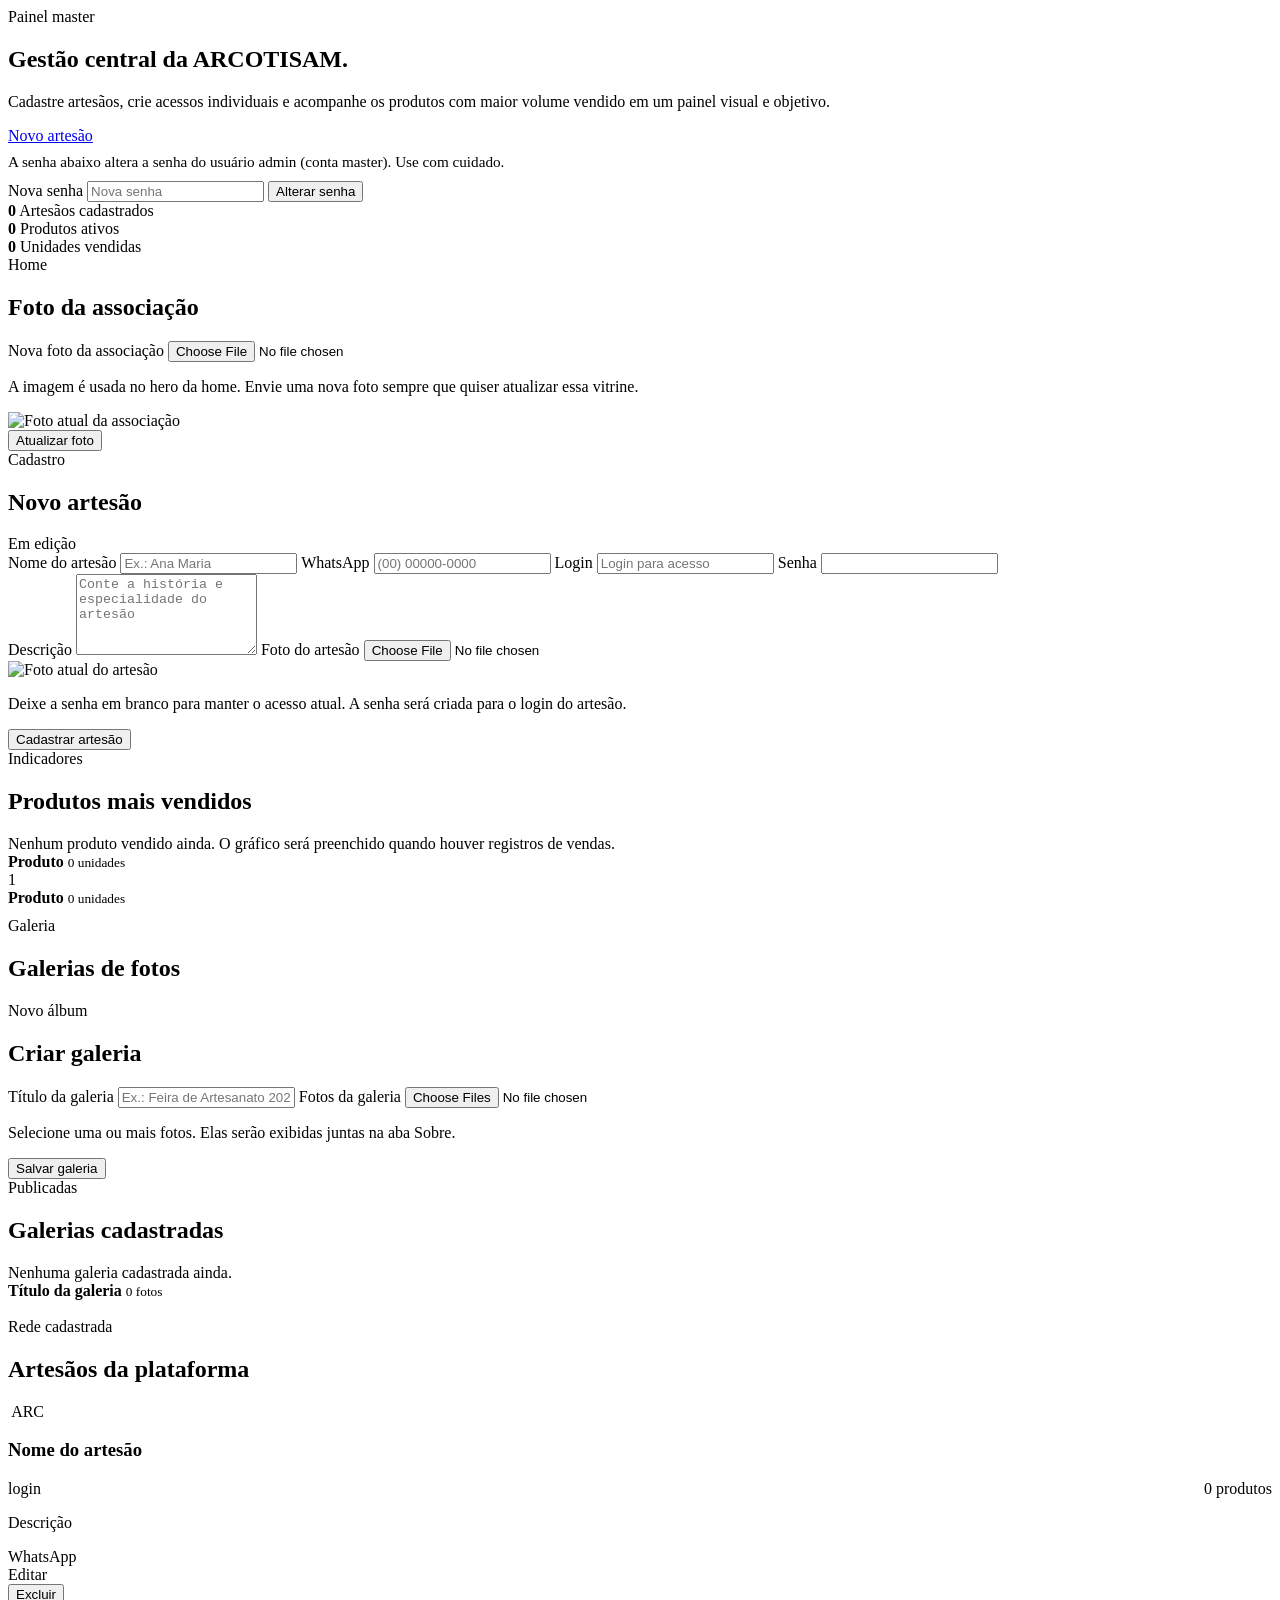
==== src/main/resources/templates/admin.html @ b973766d "feat: add functionality to upload and display association photo in admin panel and homepage" ====
<!DOCTYPE html>
<html xmlns:th="http://www.thymeleaf.org" lang="pt-BR">

<head>
  <title>Painel Master — Arcotisam</title>
</head>

<body th:replace="~{layout :: layout('Painel Master — Arcotisam', ~{::adminContent})}">
<div th:fragment="adminContent">
  <section class="page-section active admin-page" id="admin" data-section="admin">
    <div class="container admin-hero">
      <div class="admin-hero-copy">
        <span class="eyebrow">Painel master</span>
        <h1>Gestão central da ARCOTISAM.</h1>
        <p>
          Cadastre artesãos, crie acessos individuais e acompanhe os produtos com maior volume vendido em um painel
          visual e objetivo.
        </p>

        <div class="hero-actions admin-hero-actions">
          <a href="#cadastro-artesao" class="btn btn-primary">Novo artesão</a>

          <div style="flex-basis:100%; margin-top:8px;">
            <p class="admin-note" style="margin:6px 0 10px; font-size:0.95rem;">A senha abaixo altera a senha do usuário admin (conta master). Use com cuidado.</p>
          </div>

          <form th:action="@{/admin/senha/alterar}" method="post" class="admin-change-password-form">
            <input type="hidden" th:name="${_csrf.parameterName}" th:value="${_csrf.token}">
            <label for="novaSenhaAdmin" class="sr-only">Nova senha</label>
            <input id="novaSenhaAdmin" type="password" name="novaSenha" placeholder="Nova senha" required>
            <button class="btn btn-warning" type="submit">Alterar senha</button>
          </form>

        </div>
      </div>

      <div class="admin-stats-panel">
        <div class="admin-stat-card">
          <strong th:text="${totalArtesaos}">0</strong>
          <span>Artesãos cadastrados</span>
        </div>
        <div class="admin-stat-card">
          <strong th:text="${totalProdutos}">0</strong>
          <span>Produtos ativos</span>
        </div>
        <div class="admin-stat-card">
          <strong th:text="${totalVendas}">0</strong>
          <span>Unidades vendidas</span>
        </div>
      </div>
    </div>

    <div class="container admin-grid" style="margin-top: 0;">
      <article class="admin-panel admin-form-panel">
        <div class="panel-head">
          <div>
            <span class="eyebrow">Home</span>
            <h2>Foto da associação</h2>
          </div>
        </div>

        <form th:action="@{/admin/site/foto-associacao}" method="post" enctype="multipart/form-data" class="admin-form">
          <label class="admin-upload">
            Nova foto da associação
            <input type="file" name="fotoAssociacao" accept="image/*" required>
          </label>

          <p class="admin-note">A imagem é usada no hero da home. Envie uma nova foto sempre que quiser atualizar essa vitrine.</p>

          <div class="admin-photo-preview" th:if="${fotoAssociacaoUrl != null and !#strings.isEmpty(fotoAssociacaoUrl)}">
            <img th:src="${fotoAssociacaoUrl}" alt="Foto atual da associação">
          </div>

          <button class="btn btn-primary full" type="submit">Atualizar foto</button>
        </form>
      </article>
    </div>

    <div class="container">
      <div th:if="${sucesso}" class="admin-alert success" th:text="${sucesso}"></div>
      <div th:if="${erro}" class="admin-alert error" th:text="${erro}"></div>
    </div>

    <div class="container admin-grid">
      <article id="cadastro-artesao" class="admin-panel admin-form-panel">
        <div class="panel-head">
          <div>
            <span class="eyebrow">Cadastro</span>
            <h2 th:text="${edicao ? 'Editar artesão' : 'Novo artesão'}">Novo artesão</h2>
          </div>
          <span class="admin-badge" th:if="${edicao}">Em edição</span>
        </div>

        <form th:action="@{/admin/artesaos/salvar}" th:object="${artesaoForm}" method="post" enctype="multipart/form-data" class="admin-form">
          <input type="hidden" th:field="*{id}">
          <input type="hidden" th:field="*{fotoUrlAtual}">

          <div class="admin-form-grid">
            <label>
              Nome do artesão
              <input type="text" th:field="*{nome}" placeholder="Ex.: Ana Maria" required>
            </label>

            <label>
              WhatsApp
              <input type="text" th:field="*{whatsapp}" placeholder="(00) 00000-0000">
            </label>

            <label>
              Login
              <input type="text" th:field="*{username}" placeholder="Login para acesso" required>
            </label>

            <label>
              Senha
              <input type="password" th:field="*{password}" th:required="${!edicao}" th:placeholder="${edicao ? 'Deixe em branco para manter a senha atual' : 'Senha do artesão'}">
            </label>
          </div>

          <label>
            Descrição
            <textarea th:field="*{descricao}" rows="5" placeholder="Conte a história e especialidade do artesão"></textarea>
          </label>

          <label class="admin-upload">
            Foto do artesão
            <input type="file" name="foto" accept="image/*">
          </label>

          <div class="admin-photo-preview" th:if="${artesaoForm.fotoUrlAtual != null and !#strings.isEmpty(artesaoForm.fotoUrlAtual)}">
            <img th:src="@{|/uploads/${artesaoForm.fotoUrlAtual}|}" alt="Foto atual do artesão">
          </div>

          <p class="admin-note">
            <span th:if="${edicao}">Deixe a senha em branco para manter o acesso atual.</span>
            <span th:unless="${edicao}">A senha será criada para o login do artesão.</span>
          </p>

          <button class="btn btn-primary full" type="submit" th:text="${edicao ? 'Atualizar artesão' : 'Cadastrar artesão'}">Cadastrar artesão</button>
        </form>
      </article>

      <article class="admin-panel admin-chart-panel">
        <div class="panel-head">
          <div>
            <span class="eyebrow">Indicadores</span>
            <h2>Produtos mais vendidos</h2>
          </div>
        </div>

        <div th:if="${#lists.isEmpty(produtosMaisVendidos)}" class="admin-empty-state">
          Nenhum produto vendido ainda. O gráfico será preenchido quando houver registros de vendas.
        </div>

        <div th:unless="${#lists.isEmpty(produtosMaisVendidos)}" class="admin-chart-wrap admin-bar-chart">
          <article class="admin-bar-row" th:each="produto : ${produtosMaisVendidos}" th:with="percentual=${maxQuantidadeVendida > 0 ? (produto.quantidadeVendida * 100 / maxQuantidadeVendida) : 0}">
            <div class="admin-bar-meta">
              <strong th:text="${produto.nome}">Produto</strong>
              <small th:text="${produto.quantidadeVendida} + ' unidades'">0 unidades</small>
            </div>
            <div class="admin-bar-track">
              <span class="admin-bar-fill" th:style="'width: ' + ${percentual} + '%'" ></span>
            </div>
          </article>
        </div>

        <div class="admin-ranking-list" th:if="${!#lists.isEmpty(produtosMaisVendidos)}">
          <article class="admin-ranking-item" th:each="produto, stat : ${produtosMaisVendidos}">
            <span class="ranking-position" th:text="${stat.index + 1}">1</span>
            <div>
              <strong th:text="${produto.nome}">Produto</strong>
              <small th:text="${produto.quantidadeVendida} + ' unidades'">0 unidades</small>
            </div>
          </article>
        </div>
      </article>
    </div>

    <div class="container admin-section-header" style="margin-top: 10px;">
      <div>
        <span class="eyebrow">Galeria</span>
        <h2>Galerias de fotos</h2>
      </div>
    </div>

    <div class="container admin-grid admin-gallery-grid">
      <article class="admin-panel admin-form-panel">
        <div class="panel-head">
          <div>
            <span class="eyebrow">Novo álbum</span>
            <h2>Criar galeria</h2>
          </div>
        </div>

        <form th:action="@{/admin/galerias/salvar}" method="post" enctype="multipart/form-data" class="admin-form">
          <label>
            Título da galeria
            <input type="text" name="titulo" placeholder="Ex.: Feira de Artesanato 2026" required>
          </label>

          <label class="admin-upload">
            Fotos da galeria
            <input type="file" name="fotos" accept="image/*" multiple required>
          </label>

          <p class="admin-note">Selecione uma ou mais fotos. Elas serão exibidas juntas na aba Sobre.</p>

          <button class="btn btn-primary full" type="submit">Salvar galeria</button>
        </form>
      </article>

      <article class="admin-panel admin-form-panel">
        <div class="panel-head">
          <div>
            <span class="eyebrow">Publicadas</span>
            <h2>Galerias cadastradas</h2>
          </div>
        </div>

        <div th:if="${#lists.isEmpty(galerias)}" class="admin-empty-state">
          Nenhuma galeria cadastrada ainda.
        </div>

        <div th:unless="${#lists.isEmpty(galerias)}" class="gallery-admin-list">
          <article class="gallery-admin-card" th:each="galeria : ${galerias}">
            <div class="gallery-admin-head">
              <strong th:text="${galeria.titulo}">Título da galeria</strong>
              <small th:text="${#lists.size(galeria.fotos)} + ' fotos'">0 fotos</small>
            </div>

            <div class="gallery-admin-preview" th:if="${!#lists.isEmpty(galeria.fotos)}">
              <img th:src="@{|/uploads/${galeria.fotos[0]}|}" th:alt="${galeria.titulo}">
            </div>
          </article>
        </div>
      </article>
    </div>

    <div class="container admin-section-header">
      <div>
        <span class="eyebrow">Rede cadastrada</span>
        <h2>Artesãos da plataforma</h2>
      </div>
    </div>

    <div class="container admin-artesao-grid" th:if="${!#lists.isEmpty(artesaos)}">
      <article class="admin-artesao-card" th:each="item : ${artesaos}">
        <div class="admin-artesao-body">
          <div class="admin-artesao-thumb">
            <img th:if="${item.fotoUrl != null and !#strings.isEmpty(item.fotoUrl)}" th:src="@{|/uploads/${item.fotoUrl}|}" th:alt="${'Foto de ' + item.nome}">
            <span th:unless="${item.fotoUrl != null and !#strings.isEmpty(item.fotoUrl)}">ARC</span>
          </div>
          <h3 th:text="${item.nome}">Nome do artesão</h3>

          <div style="display:flex; align-items:center; gap:12px;">
            <span class="admin-username" th:text="${item.username}">login</span>
            <span class="admin-meta" style="margin-left:auto;"> 
              <span th:text="${item.totalProdutos} + ' produtos'">0 produtos</span>
            </span>
          </div>

          <p class="admin-artesao-desc" th:text="${item.descricao}">Descrição</p>

          <div class="admin-meta secondary" th:if="${item.whatsapp != null and !#strings.isEmpty(item.whatsapp)}">
            <span th:text="${item.whatsapp}">WhatsApp</span>
          </div>
        </div>

        <div class="admin-card-actions">
          <a class="btn btn-secondary" th:href="@{/admin(editar=${item.id})}">Editar</a>
          <form th:action="@{/admin/artesaos/{id}/excluir(id=${item.id})}" method="post">
            <input type="hidden" th:name="${_csrf.parameterName}" th:value="${_csrf.token}">
            <button class="btn btn-danger" type="submit" onclick="return confirm('Deseja excluir este artesão?');">Excluir</button>
          </form>
        </div>
      </article>
    </div>

    <div class="container admin-empty-state" th:if="${#lists.isEmpty(artesaos)}">
      Nenhum artesão cadastrado ainda.
    </div>
  </section>

</div>
</body>
</html>
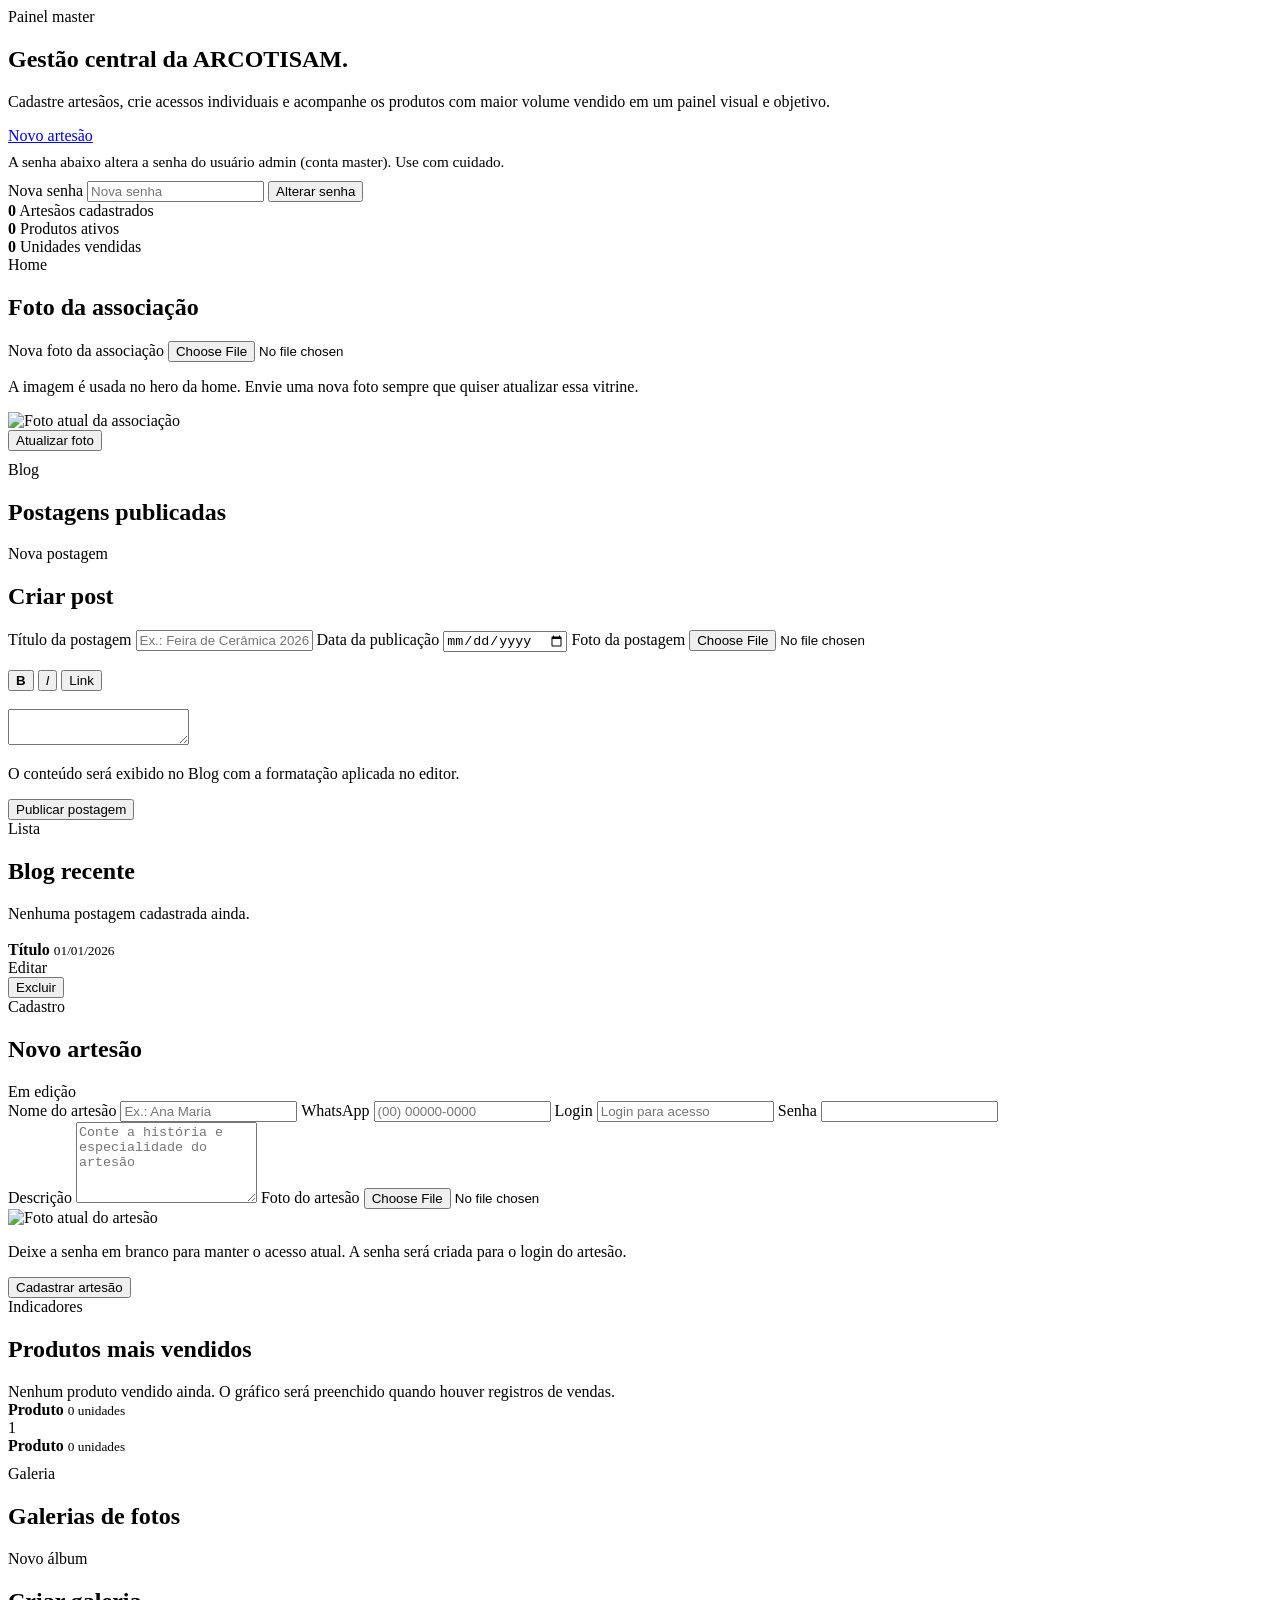
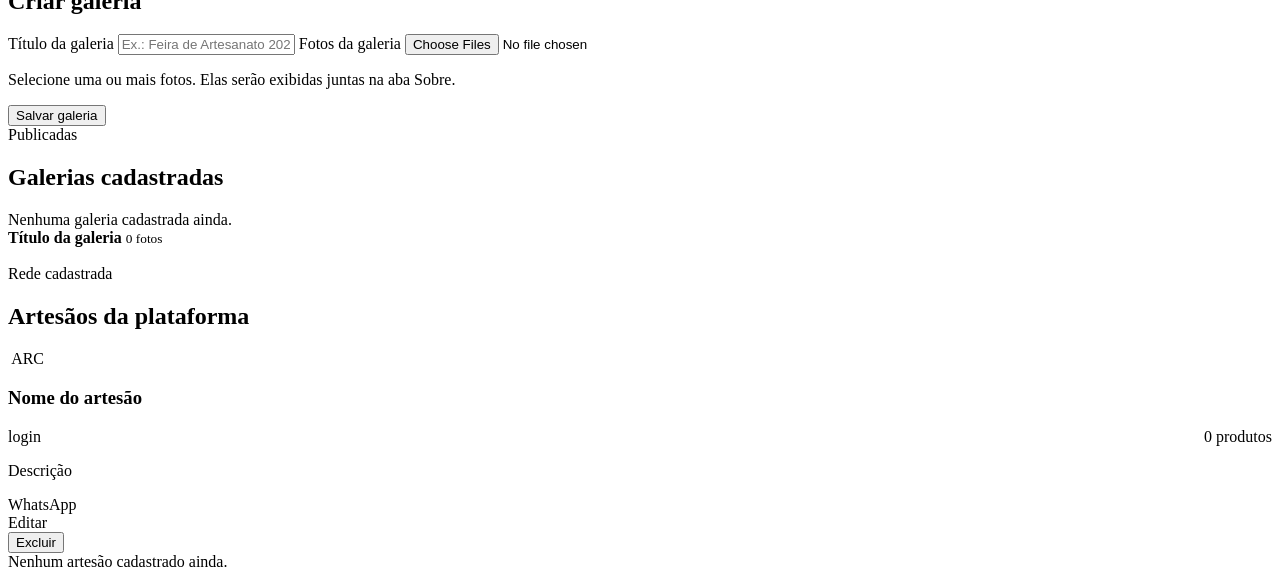
==== commit 3724c0c6: "feat: add BlogPostAdminForm and BlogPostItem DTOs; create blog HTML template - Introduced BlogPostAd" ====
--- a/src/main/resources/templates/admin.html
+++ b/src/main/resources/templates/admin.html
@@ -76,6 +76,94 @@
       </article>
     </div>
 
+    <div class="container admin-section-header" style="margin-top: 10px;">
+      <div>
+        <span class="eyebrow">Blog</span>
+        <h2>Postagens publicadas</h2>
+      </div>
+    </div>
+
+    <div class="container admin-grid admin-blog-grid">
+      <article class="admin-panel admin-form-panel">
+        <div class="panel-head">
+          <div>
+            <span class="eyebrow">Nova postagem</span>
+            <h2 th:text="${editandoBlogPost ? 'Editar post' : 'Criar post'}">Criar post</h2>
+          </div>
+        </div>
+
+        <form th:action="@{/admin/blog/salvar}" method="post" enctype="multipart/form-data" class="admin-form blog-form">
+          <input type="hidden" name="id" th:value="${blogPostForm.id}">
+          <input type="hidden" name="fotoUrlAtual" th:value="${blogPostForm.fotoUrlAtual}">
+
+          <label>
+            Título da postagem
+            <input type="text" name="titulo" placeholder="Ex.: Feira de Cerâmica 2026" th:value="${blogPostForm.titulo}" required>
+          </label>
+
+          <label>
+            Data da publicação
+            <input type="date" name="dataPublicacao" th:value="${blogPostForm.dataPublicacao != null ? blogPostForm.dataPublicacao : dataPublicacaoPadrao}" required>
+          </label>
+
+          <label class="admin-upload">
+            <span th:text="${editandoBlogPost ? 'Trocar foto da postagem' : 'Foto da postagem'}">Foto da postagem</span>
+            <input type="file" name="foto" accept="image/*" th:required="${!editandoBlogPost}">
+          </label>
+
+          <div class="admin-photo-preview" th:if="${blogPostForm.fotoUrlAtual != null and !#strings.isEmpty(blogPostForm.fotoUrlAtual)}">
+            <img th:src="@{|/uploads/${blogPostForm.fotoUrlAtual}|}" th:alt="${blogPostForm.titulo}">
+          </div>
+
+          <div class="blog-editor-wrap">
+            <div class="blog-editor-toolbar" aria-label="Ferramentas de formatação">
+              <button type="button" data-command="bold"><strong>B</strong></button>
+              <button type="button" data-command="italic"><em>I</em></button>
+              <button type="button" data-command="createLink">Link</button>
+            </div>
+            <div id="blogEditor" class="blog-editor" contenteditable="true" data-placeholder="Escreva a postagem aqui. Você pode formatar com negrito, itálico e links.">
+              <th:block th:if="${blogPostForm.conteudoHtml != null and !#strings.isEmpty(blogPostForm.conteudoHtml)}" th:utext="${blogPostForm.conteudoHtml}"></th:block>
+            </div>
+            <textarea id="conteudoHtml" name="conteudoHtml" class="sr-only" required></textarea>
+          </div>
+
+          <p class="admin-note" th:text="${editandoBlogPost ? 'Atualize o conteúdo e salve para alterar a postagem publicada.' : 'O conteúdo será exibido no Blog com a formatação aplicada no editor.'}">O conteúdo será exibido no Blog com a formatação aplicada no editor.</p>
+
+          <button class="btn btn-primary full" type="submit" th:text="${editandoBlogPost ? 'Salvar alterações' : 'Publicar postagem'}">Publicar postagem</button>
+        </form>
+      </article>
+
+      <article class="admin-panel admin-form-panel">
+        <div class="panel-head">
+          <div>
+            <span class="eyebrow">Lista</span>
+            <h2>Blog recente</h2>
+          </div>
+        </div>
+
+        <div th:if="${#lists.isEmpty(blogPosts)}" class="admin-empty-state">
+          Nenhuma postagem cadastrada ainda.
+        </div>
+
+        <div th:unless="${#lists.isEmpty(blogPosts)}" class="blog-admin-list">
+          <article class="blog-admin-card" th:each="post : ${blogPosts}">
+            <img th:src="@{|/uploads/${post.fotoUrl}|}" th:alt="${post.titulo}">
+            <div>
+              <strong th:text="${post.titulo}">Título</strong>
+              <small th:text="${#temporals.format(post.dataPublicacao, 'dd/MM/yyyy')}">01/01/2026</small>
+              <div class="blog-admin-actions">
+                <a class="btn btn-secondary" th:href="@{/admin(editarPost=${post.id})}">Editar</a>
+                <form th:action="@{/admin/blog/{id}/excluir(id=${post.id})}" method="post">
+                  <input type="hidden" th:name="${_csrf.parameterName}" th:value="${_csrf.token}">
+                  <button class="btn btn-danger" type="submit" onclick="return confirm('Deseja excluir esta postagem?');">Excluir</button>
+                </form>
+              </div>
+            </div>
+          </article>
+        </div>
+      </article>
+    </div>
+
     <div class="container">
       <div th:if="${sucesso}" class="admin-alert success" th:text="${sucesso}"></div>
       <div th:if="${erro}" class="admin-alert error" th:text="${erro}"></div>
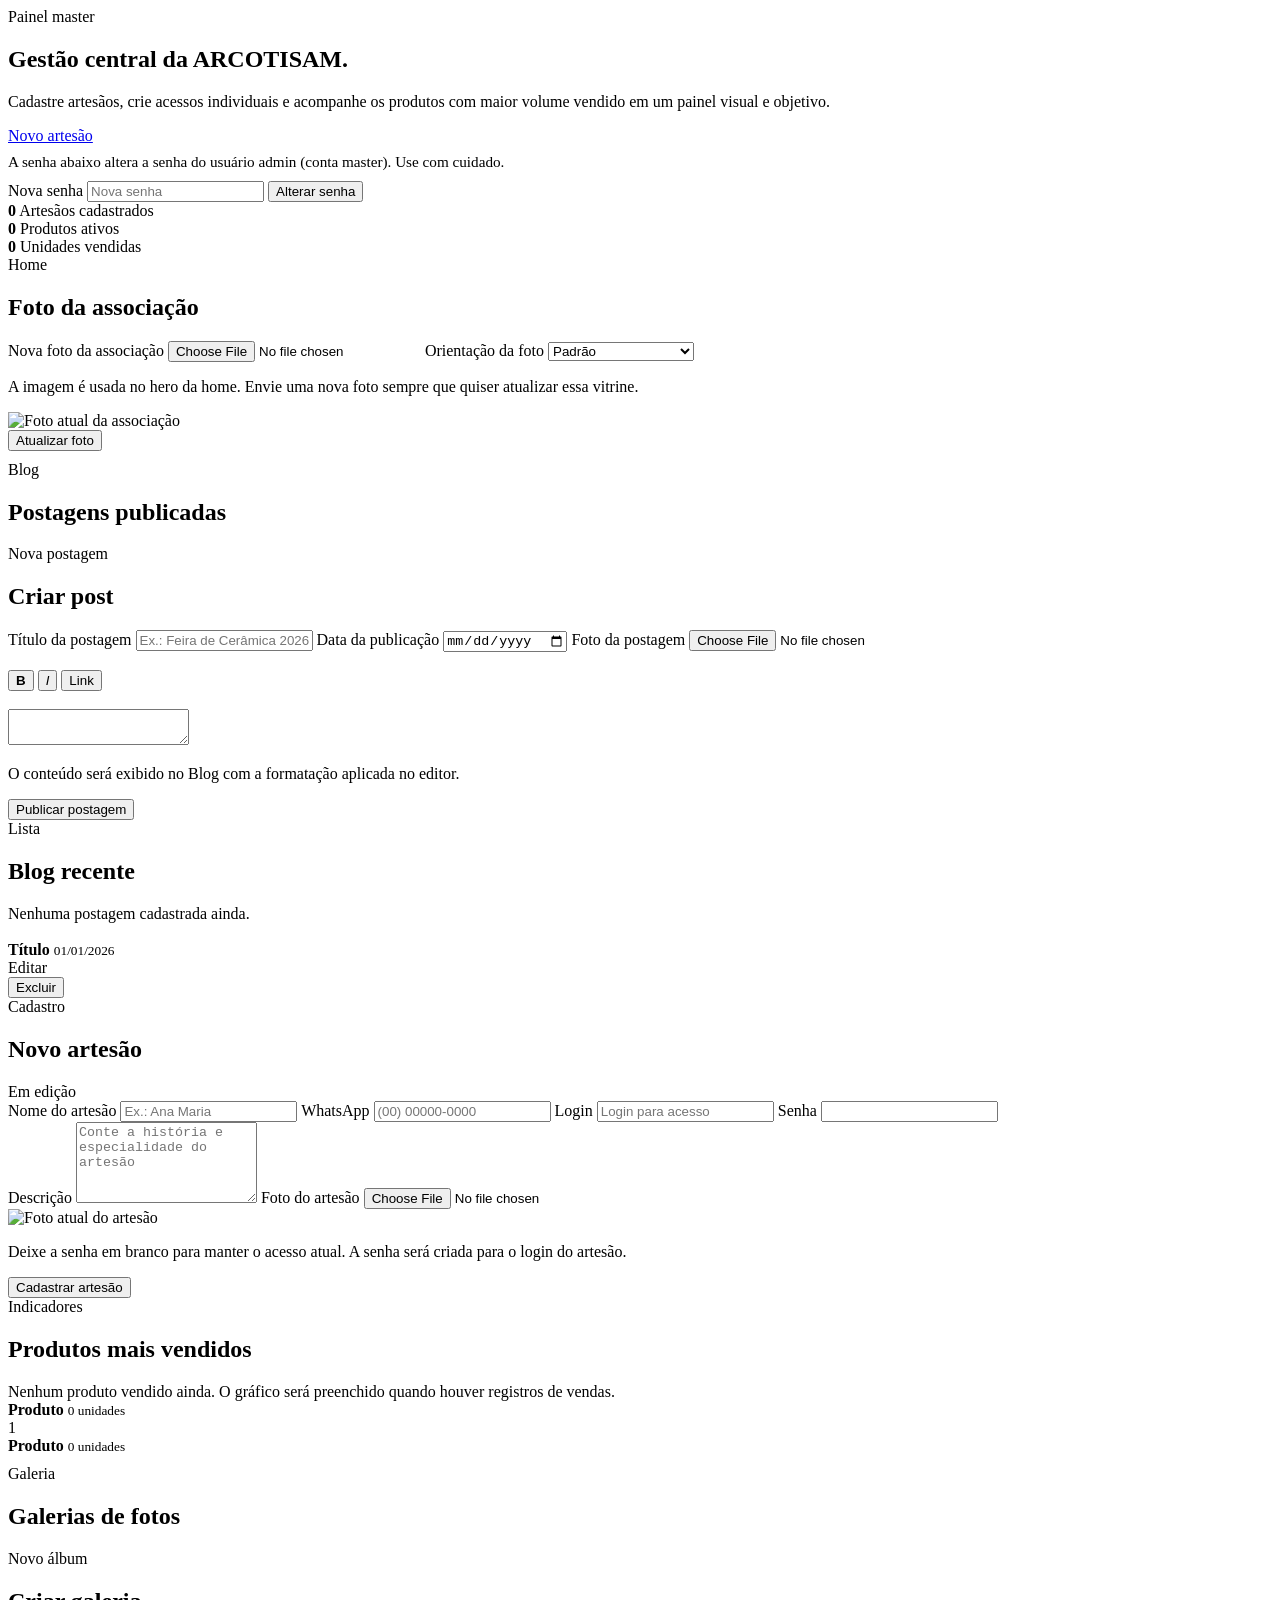
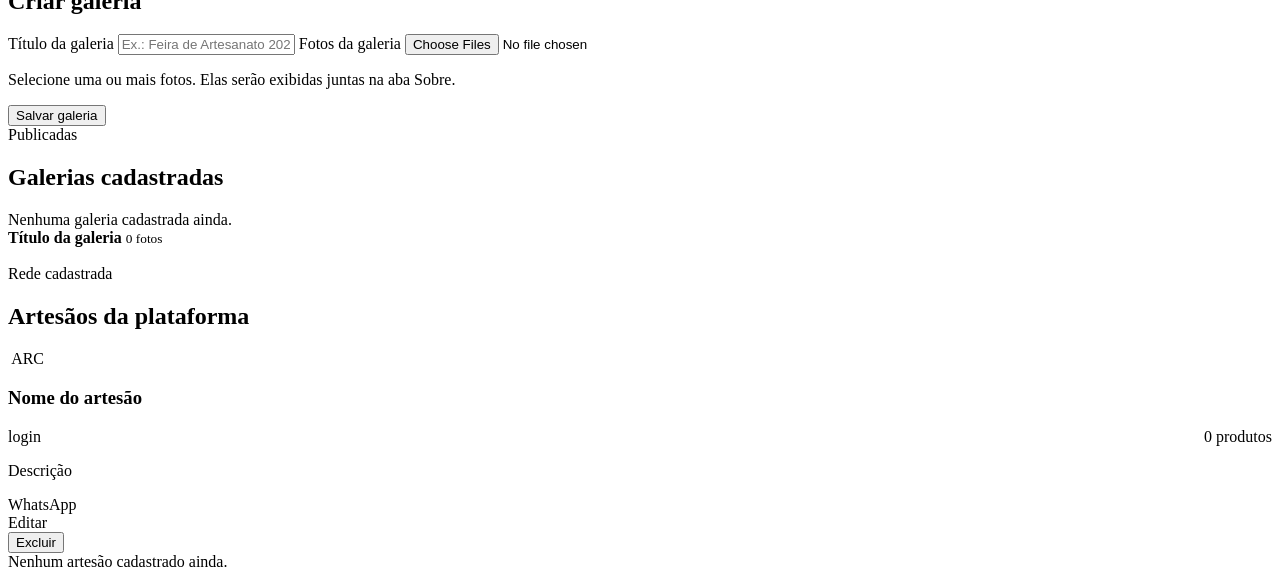
==== commit 1f9401ad: "Refactor code structure for improved readability and maintainability" ====
--- a/src/main/resources/templates/admin.html
+++ b/src/main/resources/templates/admin.html
@@ -51,7 +51,7 @@
     </div>
 
     <div class="container admin-grid" style="margin-top: 0;">
-      <article class="admin-panel admin-form-panel">
+      <article class="admin-panel admin-form-panel" id="blog-editor-panel">
         <div class="panel-head">
           <div>
             <span class="eyebrow">Home</span>
@@ -63,6 +63,16 @@
           <label class="admin-upload">
             Nova foto da associação
             <input type="file" name="fotoAssociacao" accept="image/*" required>
+          </label>
+
+          <label>
+            Orientação da foto
+            <select name="fotoAssociacaoOrientacao" data-image-orientation>
+              <option value="0">Padrão</option>
+              <option value="90">Girar 90° à direita</option>
+              <option value="180">Girar 180°</option>
+              <option value="270">Girar 90° à esquerda</option>
+            </select>
           </label>
 
           <p class="admin-note">A imagem é usada no hero da home. Envie uma nova foto sempre que quiser atualizar essa vitrine.</p>
@@ -152,7 +162,7 @@
               <strong th:text="${post.titulo}">Título</strong>
               <small th:text="${#temporals.format(post.dataPublicacao, 'dd/MM/yyyy')}">01/01/2026</small>
               <div class="blog-admin-actions">
-                <a class="btn btn-secondary" th:href="@{/admin(editarPost=${post.id})}">Editar</a>
+                <a class="btn btn-secondary" th:href="@{/admin(editarPost=${post.id})} + '#blog-editor-panel'">Editar</a>
                 <form th:action="@{/admin/blog/{id}/excluir(id=${post.id})}" method="post">
                   <input type="hidden" th:name="${_csrf.parameterName}" th:value="${_csrf.token}">
                   <button class="btn btn-danger" type="submit" onclick="return confirm('Deseja excluir esta postagem?');">Excluir</button>
@@ -224,7 +234,7 @@
             <span th:unless="${edicao}">A senha será criada para o login do artesão.</span>
           </p>
 
-          <button class="btn btn-primary full" type="submit" th:text="${edicao ? 'Atualizar artesão' : 'Cadastrar artesão'}">Cadastrar artesão</button>
+          <button class="btn btn-primary full preserve-scroll" type="submit" th:text="${edicao ? 'Atualizar artesão' : 'Cadastrar artesão'}">Cadastrar artesão</button>
         </form>
       </article>
 
@@ -355,7 +365,7 @@
         </div>
 
         <div class="admin-card-actions">
-          <a class="btn btn-secondary" th:href="@{/admin(editar=${item.id})}">Editar</a>
+          <a class="btn btn-secondary preserve-scroll" th:href="@{/admin(editar=${item.id})} + '#cadastro-artesao'">Editar</a>
           <form th:action="@{/admin/artesaos/{id}/excluir(id=${item.id})}" method="post">
             <input type="hidden" th:name="${_csrf.parameterName}" th:value="${_csrf.token}">
             <button class="btn btn-danger" type="submit" onclick="return confirm('Deseja excluir este artesão?');">Excluir</button>
@@ -370,5 +380,56 @@
   </section>
 
 </div>
+</div>
+
+<script>
+(function(){
+  const containerSelector = '#admin';
+
+  function saveScroll() {
+    try {
+      const y = window.scrollY || window.pageYOffset || document.documentElement.scrollTop;
+      sessionStorage.setItem('admin-scroll', String(y));
+    } catch (e) {
+      // ignore
+    }
+  }
+
+    document.addEventListener('DOMContentLoaded', function(){
+    // Save scroll when any admin form is submitted
+    document.querySelectorAll(containerSelector + ' form').forEach(function(f){
+      f.addEventListener('submit', saveScroll);
+    });
+
+    // Save scroll when clicking edit links that should preserve position
+    document.querySelectorAll(containerSelector + ' a.preserve-scroll, ' + containerSelector + ' button.preserve-scroll').forEach(function(el){
+      el.addEventListener('click', function(){
+        saveScroll();
+      });
+    });
+
+    // On load, restore saved position first (if present). Otherwise scroll to alert.
+    try {
+      const saved = sessionStorage.getItem('admin-scroll');
+      if (saved) {
+        const y = parseInt(saved, 10);
+        if (!Number.isNaN(y)) {
+          // small timeout to allow browser to finish layout
+          setTimeout(function(){ window.scrollTo(0, y); sessionStorage.removeItem('admin-scroll'); }, 50);
+          return;
+        }
+        sessionStorage.removeItem('admin-scroll');
+      }
+
+      const alertEl = document.querySelector('.admin-alert.success, .admin-alert.error');
+      if (alertEl) {
+        alertEl.scrollIntoView({behavior: 'auto', block: 'center'});
+      }
+    } catch (e) {
+      // ignore
+    }
+  });
+})();
+</script>
 </body>
 </html>
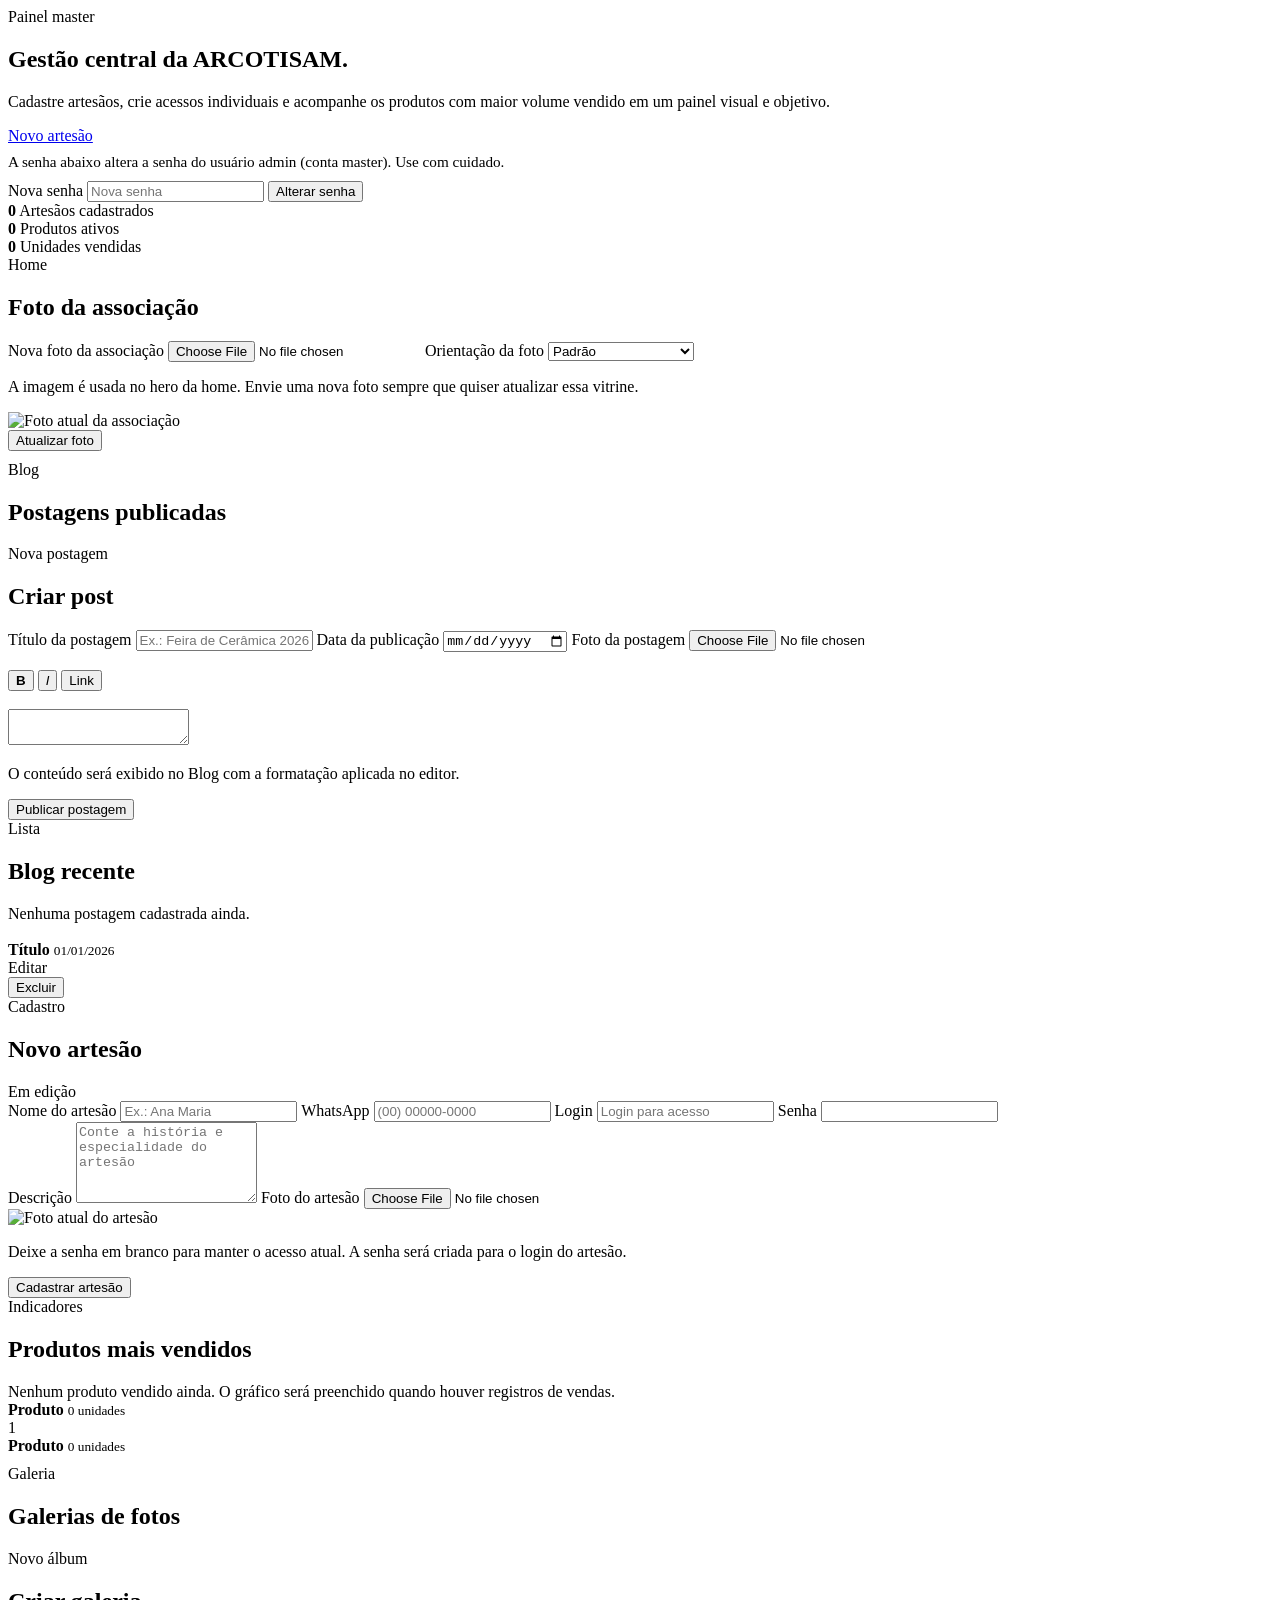
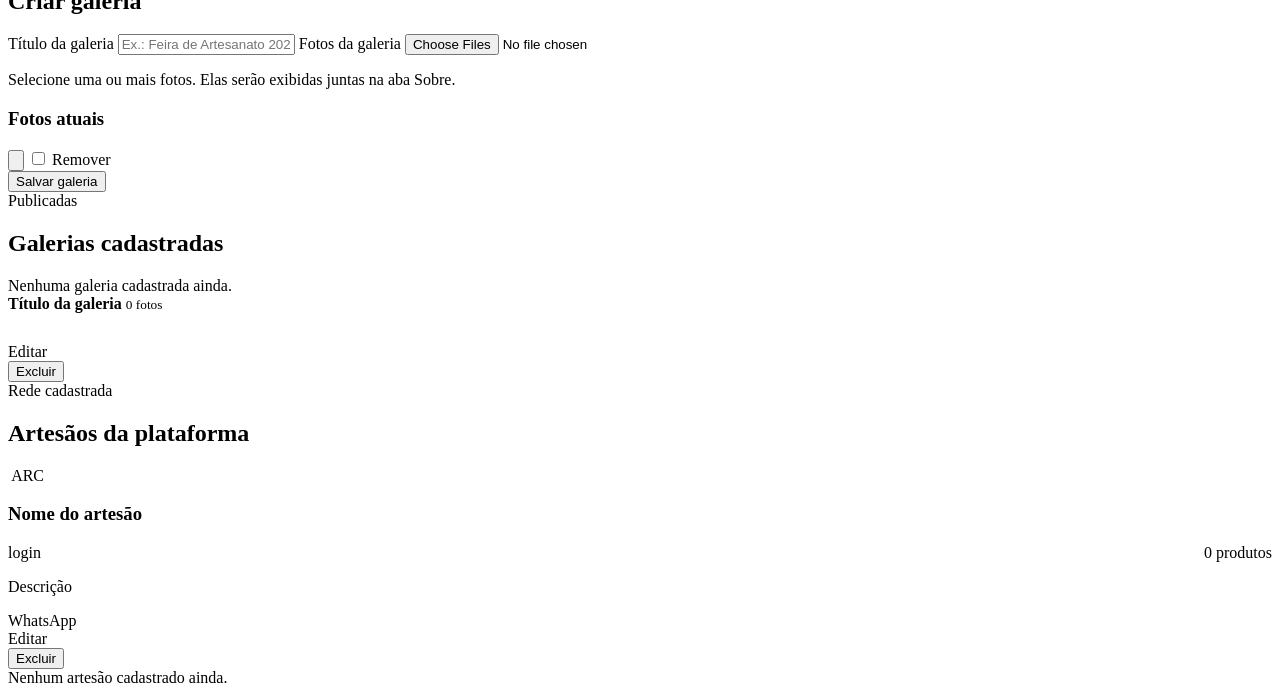
==== commit a3fcd921: "Refactor code structure for improved readability and maintainability" ====
--- a/src/main/resources/templates/admin.html
+++ b/src/main/resources/templates/admin.html
@@ -281,29 +281,46 @@
       </div>
     </div>
 
-    <div class="container admin-grid admin-gallery-grid">
+    <div class="container admin-grid admin-gallery-grid" id="galerias-panel">
       <article class="admin-panel admin-form-panel">
         <div class="panel-head">
           <div>
-            <span class="eyebrow">Novo álbum</span>
-            <h2>Criar galeria</h2>
+            <span class="eyebrow" th:text="${editandoGaleria ? 'Editando álbum' : 'Novo álbum'}">Novo álbum</span>
+            <h2 th:text="${editandoGaleria ? 'Editar galeria' : 'Criar galeria'}">Criar galeria</h2>
           </div>
         </div>
 
         <form th:action="@{/admin/galerias/salvar}" method="post" enctype="multipart/form-data" class="admin-form">
+          <input type="hidden" name="galeriaId" th:value="${galeriaEditando != null ? galeriaEditando.id : ''}">
           <label>
             Título da galeria
-            <input type="text" name="titulo" placeholder="Ex.: Feira de Artesanato 2026" required>
+            <input type="text" name="titulo" placeholder="Ex.: Feira de Artesanato 2026" th:value="${galeriaEditando != null ? galeriaEditando.titulo : ''}" required>
           </label>
 
           <label class="admin-upload">
-            Fotos da galeria
-            <input type="file" name="fotos" accept="image/*" multiple required>
-          </label>
-
-          <p class="admin-note">Selecione uma ou mais fotos. Elas serão exibidas juntas na aba Sobre.</p>
-
-          <button class="btn btn-primary full" type="submit">Salvar galeria</button>
+            <span th:text="${editandoGaleria ? 'Adicionar novas fotos' : 'Fotos da galeria'}">Fotos da galeria</span>
+            <input type="file" name="fotos" accept="image/*" multiple th:required="${!editandoGaleria}">
+          </label>
+
+          <p class="admin-note" th:text="${editandoGaleria ? 'Marque as fotos que deseja remover e envie novas fotos para completar a galeria.' : 'Selecione uma ou mais fotos. Elas serão exibidas juntas na aba Sobre.'}">Selecione uma ou mais fotos. Elas serão exibidas juntas na aba Sobre.</p>
+
+          <div class="gallery-edit-current" th:if="${galeriaEditando != null and !#lists.isEmpty(galeriaEditando.fotos)}">
+            <h3>Fotos atuais</h3>
+            <div class="gallery-edit-current-grid">
+              <label class="gallery-edit-photo" th:each="foto : ${galeriaEditando.fotos}">
+                  <button type="button" class="gallery-photo-button gallery-expand-photo"
+                    th:attr="data-fullsrc=@{|/uploads/${foto}|},aria-label=${'Ampliar foto de ' + galeriaEditando.titulo}">
+                    <img th:src="@{|/uploads/${foto}|}" th:alt="${galeriaEditando.titulo}" class="gallery-photo-image">
+                  </button>
+                <span>
+                  <input type="checkbox" name="fotosRemover" th:value="${foto}">
+                  Remover
+                </span>
+              </label>
+            </div>
+          </div>
+
+          <button class="btn btn-primary full" type="submit" th:text="${editandoGaleria ? 'Salvar alterações' : 'Salvar galeria'}">Salvar galeria</button>
         </form>
       </article>
 
@@ -328,6 +345,13 @@
 
             <div class="gallery-admin-preview" th:if="${!#lists.isEmpty(galeria.fotos)}">
               <img th:src="@{|/uploads/${galeria.fotos[0]}|}" th:alt="${galeria.titulo}">
+            </div>
+            <div class="blog-admin-actions" style="margin-top:12px;">
+              <a class="btn btn-secondary" th:href="@{/admin(editarGaleria=${galeria.id})} + '#galerias-panel'">Editar</a>
+              <form th:action="@{/admin/galerias/{id}/excluir(id=${galeria.id})}" method="post">
+                <input type="hidden" th:name="${_csrf.parameterName}" th:value="${_csrf.token}">
+                <button class="btn btn-danger" type="submit" onclick="return confirm('Deseja excluir esta galeria?');">Excluir</button>
+              </form>
             </div>
           </article>
         </div>
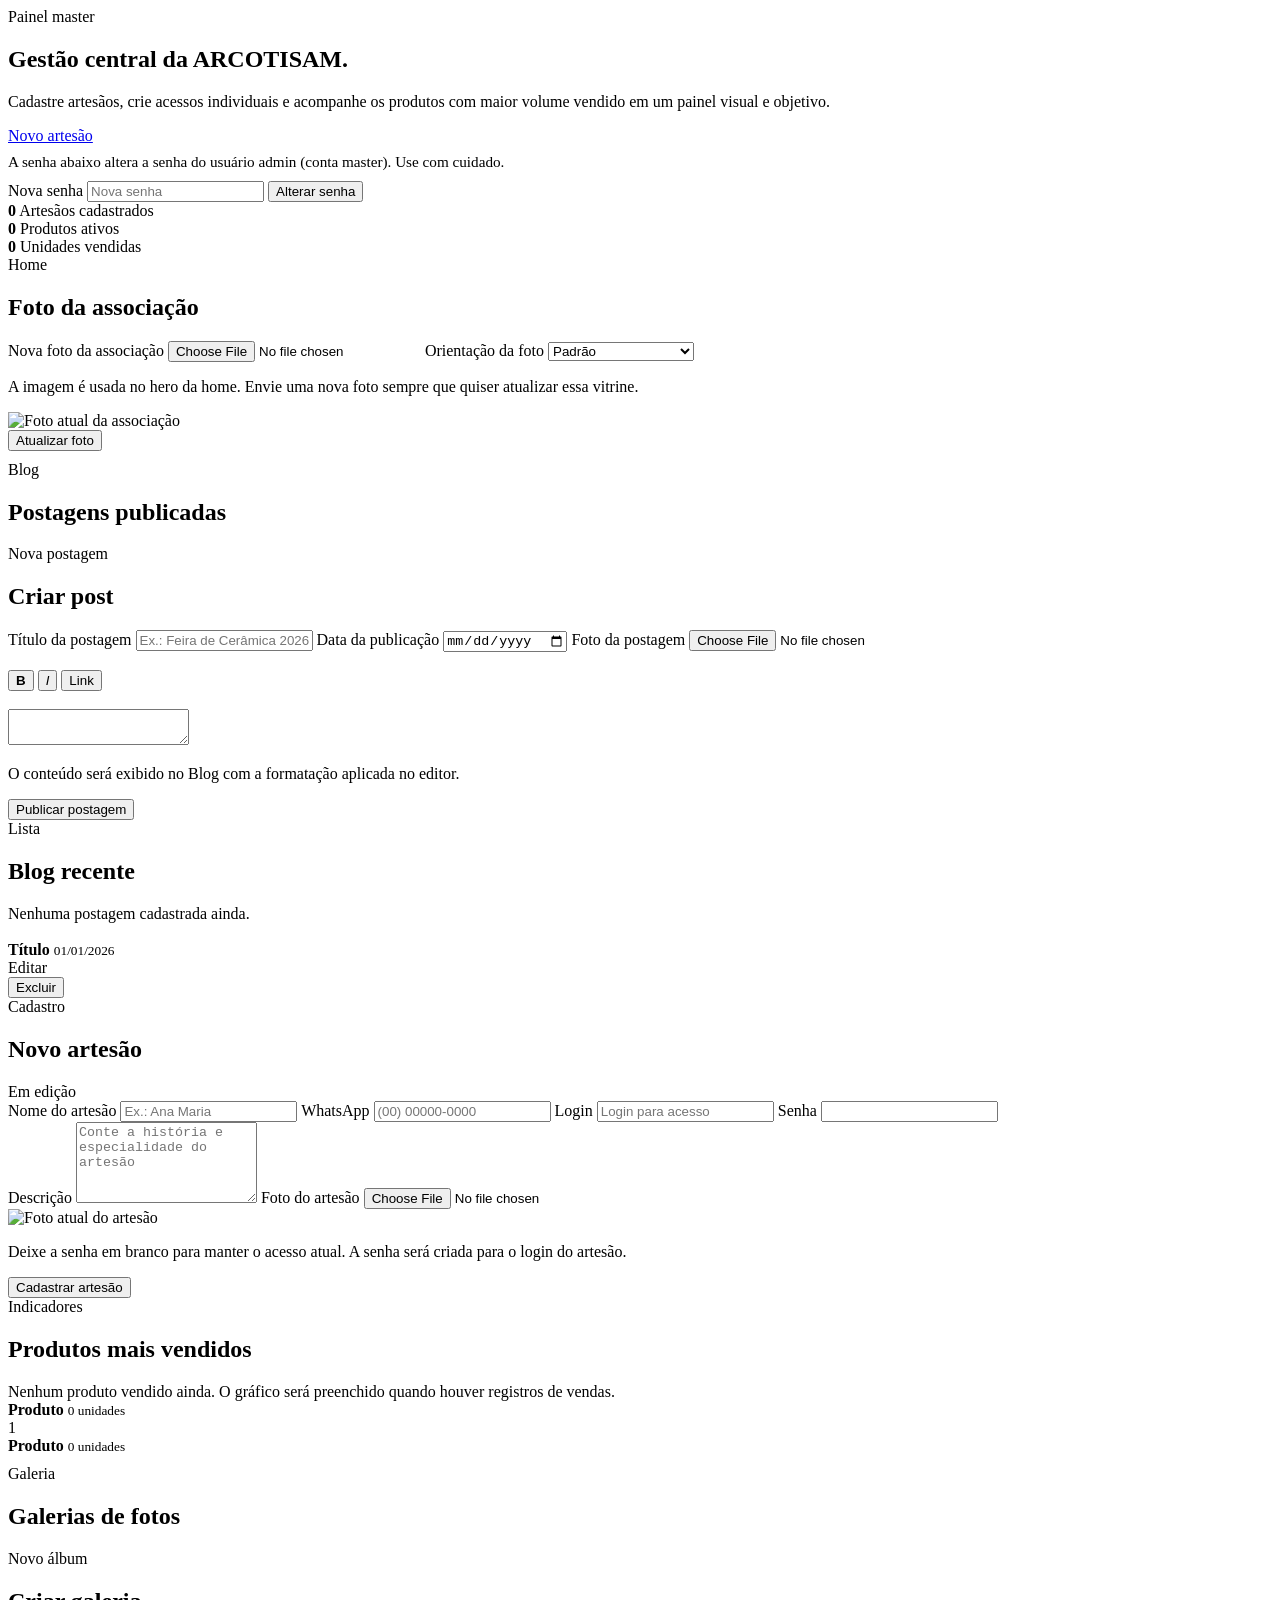
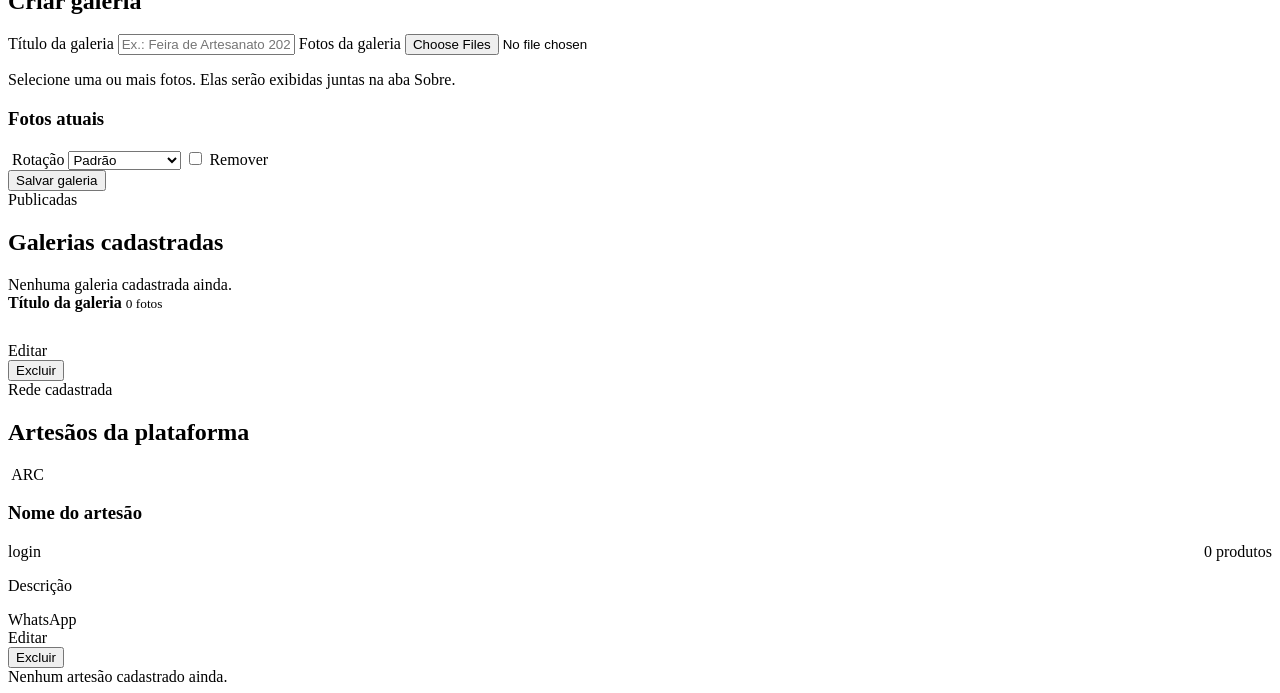
==== commit 39b2500b: "Refactor code structure for improved readability and maintainability" ====
--- a/src/main/resources/templates/admin.html
+++ b/src/main/resources/templates/admin.html
@@ -308,10 +308,16 @@
             <h3>Fotos atuais</h3>
             <div class="gallery-edit-current-grid">
               <label class="gallery-edit-photo" th:each="foto : ${galeriaEditando.fotos}">
-                  <button type="button" class="gallery-photo-button gallery-expand-photo"
-                    th:attr="data-fullsrc=@{|/uploads/${foto}|},aria-label=${'Ampliar foto de ' + galeriaEditando.titulo}">
-                    <img th:src="@{|/uploads/${foto}|}" th:alt="${galeriaEditando.titulo}" class="gallery-photo-image">
-                  </button>
+                <img th:src="@{|/uploads/${foto}|}" th:alt="${galeriaEditando.titulo}" class="gallery-photo-image" th:attr="data-gallery-preview=${foto}">
+                <label class="gallery-rotate-control">
+                  Rotação
+                  <select name="fotosRotacao" data-gallery-rotation th:attr="data-gallery-source=${foto},data-gallery-fullsrc=@{|/uploads/${foto}|},data-gallery-preview=${foto}">
+                    <option value="0">Padrão</option>
+                    <option value="90">90° à direita</option>
+                    <option value="180">180°</option>
+                    <option value="270">90° à esquerda</option>
+                  </select>
+                </label>
                 <span>
                   <input type="checkbox" name="fotosRemover" th:value="${foto}">
                   Remover
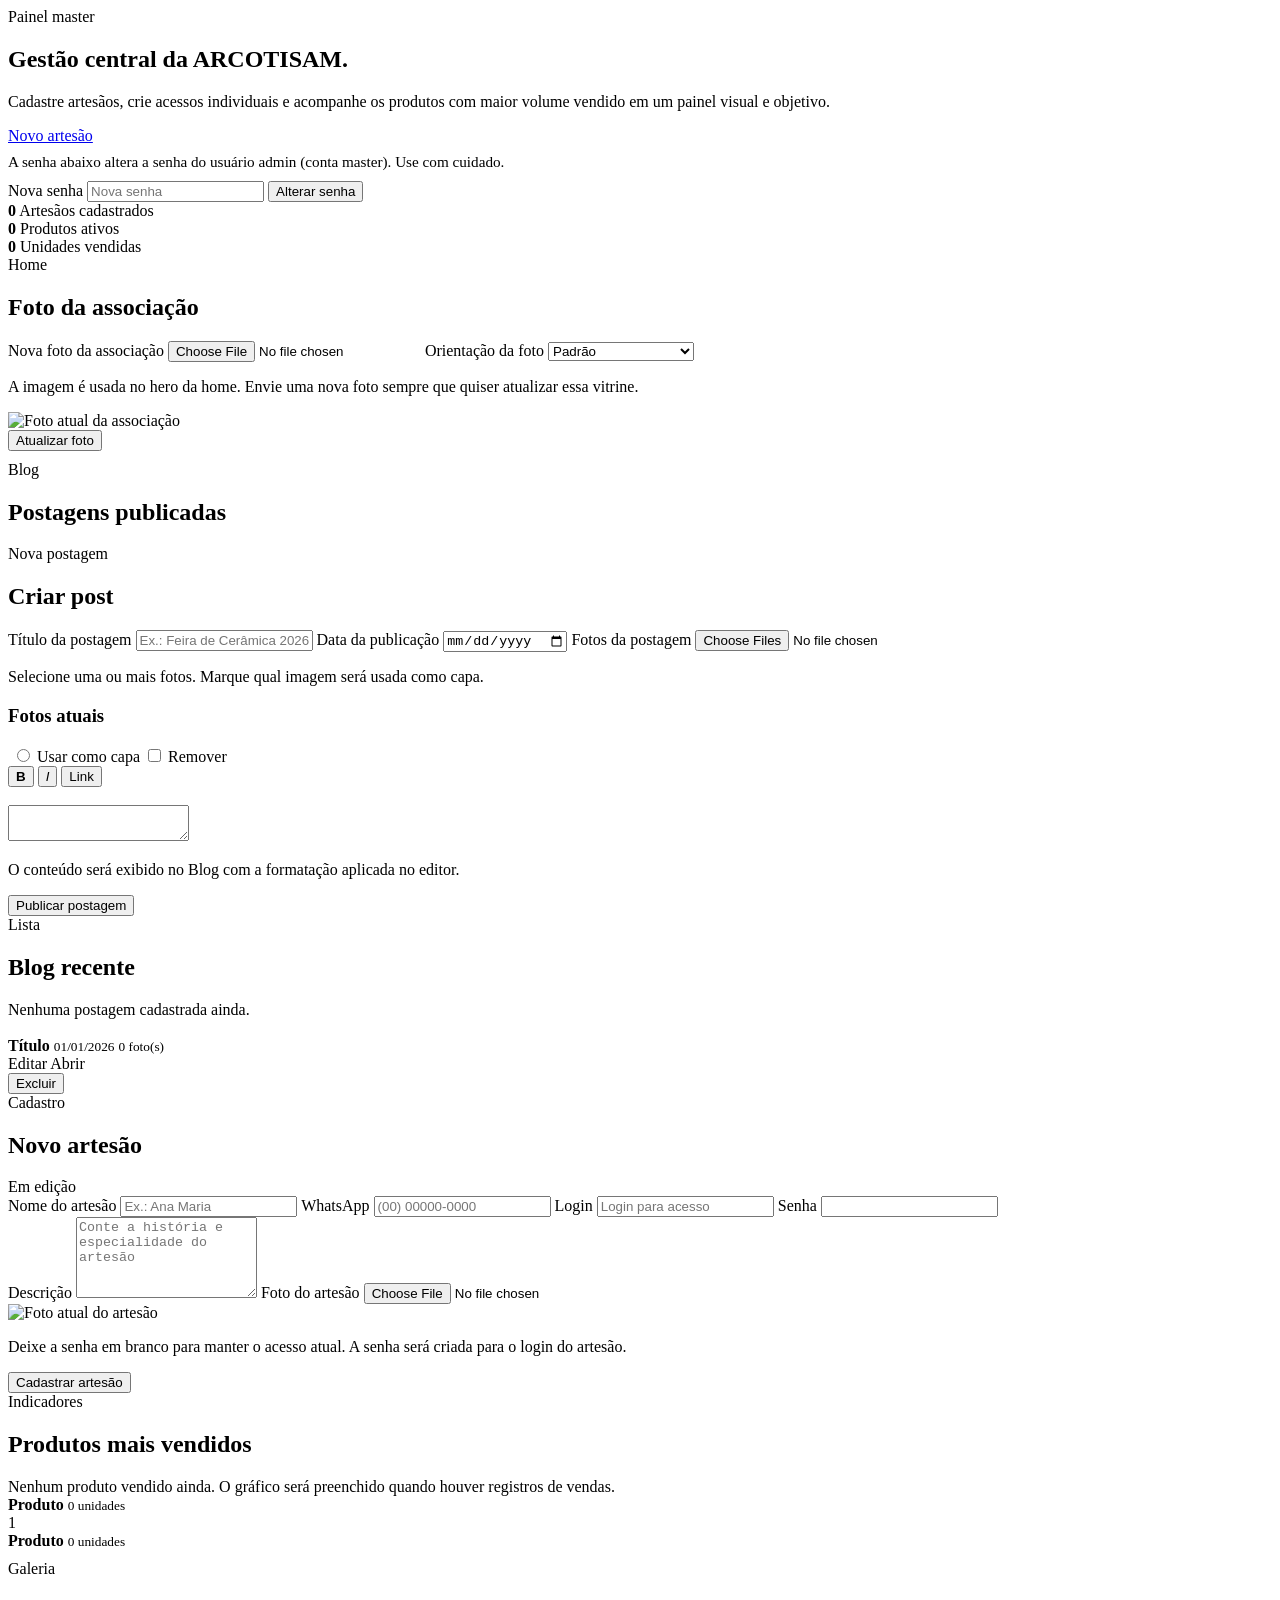
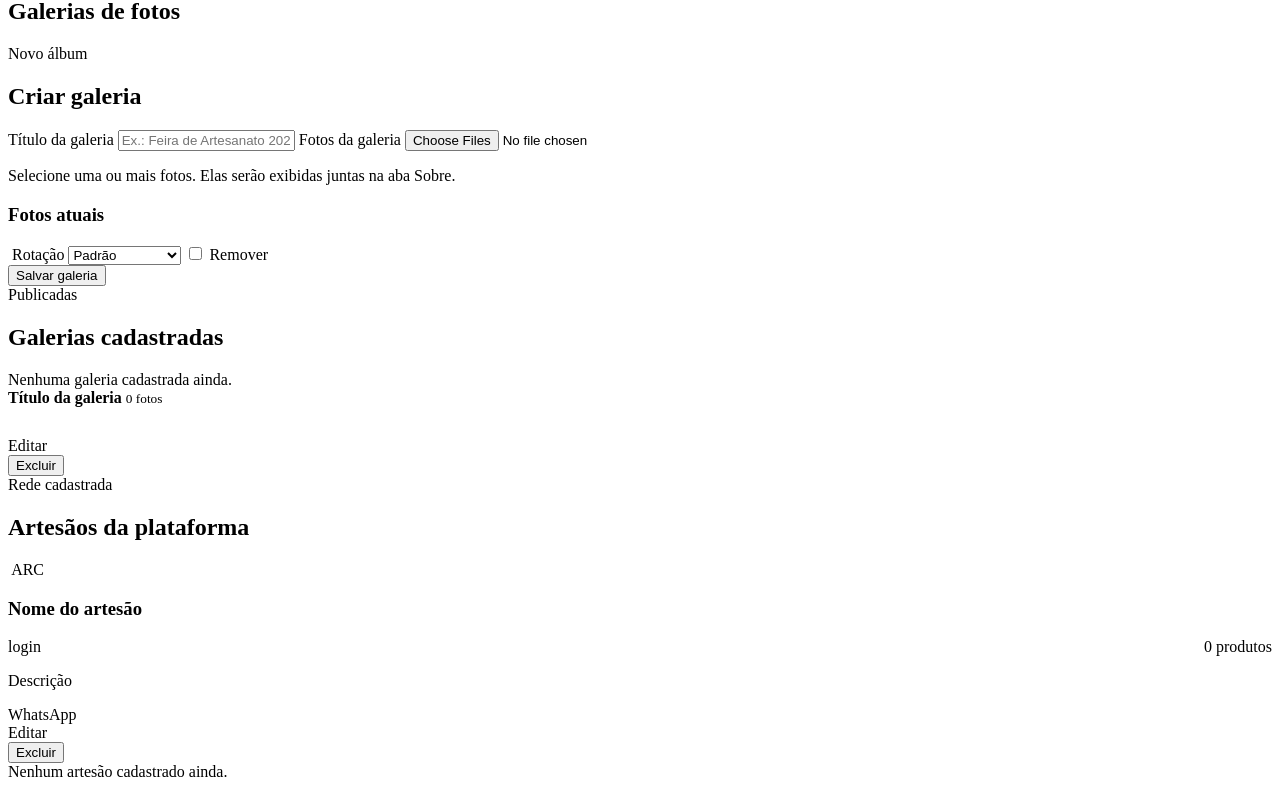
==== commit 49f6f28b: "feat: add blog detail page template with responsive design and lightbox functionality" ====
--- a/src/main/resources/templates/admin.html
+++ b/src/main/resources/templates/admin.html
@@ -51,7 +51,7 @@
     </div>
 
     <div class="container admin-grid" style="margin-top: 0;">
-      <article class="admin-panel admin-form-panel" id="blog-editor-panel">
+      <article class="admin-panel admin-form-panel" id="foto-associacao-panel">
         <div class="panel-head">
           <div>
             <span class="eyebrow">Home</span>
@@ -94,7 +94,7 @@
     </div>
 
     <div class="container admin-grid admin-blog-grid">
-      <article class="admin-panel admin-form-panel">
+      <article class="admin-panel admin-form-panel" id="blog-editor-panel">
         <div class="panel-head">
           <div>
             <span class="eyebrow">Nova postagem</span>
@@ -117,12 +117,37 @@
           </label>
 
           <label class="admin-upload">
-            <span th:text="${editandoBlogPost ? 'Trocar foto da postagem' : 'Foto da postagem'}">Foto da postagem</span>
-            <input type="file" name="foto" accept="image/*" th:required="${!editandoBlogPost}">
-          </label>
-
-          <div class="admin-photo-preview" th:if="${blogPostForm.fotoUrlAtual != null and !#strings.isEmpty(blogPostForm.fotoUrlAtual)}">
-            <img th:src="@{|/uploads/${blogPostForm.fotoUrlAtual}|}" th:alt="${blogPostForm.titulo}">
+            <span th:text="${editandoBlogPost ? 'Adicionar novas fotos à postagem' : 'Fotos da postagem'}">Fotos da postagem</span>
+            <input id="blogFotosInput" type="file" name="fotos" accept="image/*" multiple th:required="${!editandoBlogPost}">
+          </label>
+
+          <p class="admin-note" th:text="${editandoBlogPost ? 'Você pode manter as fotos atuais, remover imagens antigas e adicionar novas fotos. Marque uma imagem como capa.' : 'Selecione uma ou mais fotos. A primeira imagem será usada como capa caso nenhuma seja marcada.'}">
+            Selecione uma ou mais fotos. Marque qual imagem será usada como capa.
+          </p>
+
+          <div class="gallery-edit-current" th:if="${blogPostForm.fotosAtuais != null and !#lists.isEmpty(blogPostForm.fotosAtuais)}">
+            <h3>Fotos atuais</h3>
+            <div class="gallery-edit-current-grid">
+              <label class="gallery-edit-photo" th:each="foto : ${blogPostForm.fotosAtuais}">
+                <img th:src="@{|/uploads/${foto}|}" th:alt="${blogPostForm.titulo}">
+                <span>
+                  <input type="radio"
+                         name="fotoCapaAtual"
+                         th:value="${foto}"
+                         th:checked="${foto == blogPostForm.fotoCapaAtual}">
+                  Usar como capa
+                </span>
+                <span>
+                  <input type="checkbox" name="fotosRemover" th:value="${foto}">
+                  Remover
+                </span>
+              </label>
+            </div>
+          </div>
+
+          <div id="blogNovasFotosPreview" class="gallery-edit-current" style="display: none;">
+            <h3>Novas fotos selecionadas</h3>
+            <div class="gallery-edit-current-grid" data-blog-new-preview></div>
           </div>
 
           <div class="blog-editor-wrap">
@@ -161,8 +186,10 @@
             <div>
               <strong th:text="${post.titulo}">Título</strong>
               <small th:text="${#temporals.format(post.dataPublicacao, 'dd/MM/yyyy')}">01/01/2026</small>
+              <small th:if="${post.fotos != null}" th:text="${#lists.size(post.fotos)} + ' foto(s)'">0 foto(s)</small>
               <div class="blog-admin-actions">
                 <a class="btn btn-secondary" th:href="@{/admin(editarPost=${post.id})} + '#blog-editor-panel'">Editar</a>
+                <a class="btn btn-secondary" th:href="@{/blog/{id}(id=${post.id})}" target="_blank" rel="noopener">Abrir</a>
                 <form th:action="@{/admin/blog/{id}/excluir(id=${post.id})}" method="post">
                   <input type="hidden" th:name="${_csrf.parameterName}" th:value="${_csrf.token}">
                   <button class="btn btn-danger" type="submit" onclick="return confirm('Deseja excluir esta postagem?');">Excluir</button>
@@ -461,5 +488,100 @@
   });
 })();
 </script>
+
+<script>
+(function(){
+  document.addEventListener('DOMContentLoaded', function(){
+    const input = document.getElementById('blogFotosInput');
+    const previewWrap = document.getElementById('blogNovasFotosPreview');
+    const previewGrid = document.querySelector('[data-blog-new-preview]');
+
+    if (!input || !previewWrap || !previewGrid) {
+      return;
+    }
+
+    function limparPreviewNovasFotos() {
+      previewGrid.querySelectorAll('img').forEach(function(img){
+        if (img.dataset.objectUrl) {
+          URL.revokeObjectURL(img.dataset.objectUrl);
+        }
+      });
+      previewGrid.innerHTML = '';
+      previewWrap.style.display = 'none';
+    }
+
+    input.addEventListener('change', function(){
+      limparPreviewNovasFotos();
+
+      const arquivos = Array.from(input.files || []);
+
+      if (arquivos.length === 0) {
+        return;
+      }
+
+      previewWrap.style.display = '';
+
+      arquivos.forEach(function(file, index){
+        const objectUrl = URL.createObjectURL(file);
+
+        const label = document.createElement('label');
+        label.className = 'gallery-edit-photo';
+
+        const img = document.createElement('img');
+        img.src = objectUrl;
+        img.alt = file.name || 'Nova foto da postagem';
+        img.dataset.objectUrl = objectUrl;
+
+        const spanCapa = document.createElement('span');
+
+        const radio = document.createElement('input');
+        radio.type = 'radio';
+        radio.name = 'fotoCapaNovaIndex';
+        radio.value = String(index);
+
+        if (index === 0 && !document.querySelector('input[name="fotoCapaAtual"]:checked')) {
+          radio.checked = true;
+        }
+
+        spanCapa.appendChild(radio);
+        spanCapa.appendChild(document.createTextNode(' Usar como capa'));
+
+        const spanNome = document.createElement('span');
+        spanNome.textContent = file.name || 'Nova imagem';
+
+        label.appendChild(img);
+        label.appendChild(spanCapa);
+        label.appendChild(spanNome);
+
+        previewGrid.appendChild(label);
+      });
+    });
+
+    document.addEventListener('change', function(event){
+      if (event.target.name === 'fotoCapaNovaIndex' && event.target.checked) {
+        document.querySelectorAll('input[name="fotoCapaAtual"]').forEach(function(radio){
+          radio.checked = false;
+        });
+      }
+
+      if (event.target.name === 'fotoCapaAtual' && event.target.checked) {
+        document.querySelectorAll('input[name="fotoCapaNovaIndex"]').forEach(function(radio){
+          radio.checked = false;
+        });
+      }
+
+      if (event.target.name === 'fotosRemover' && event.target.checked) {
+        const fotoRemovida = event.target.value;
+        const capaAtualSelecionada = document.querySelector('input[name="fotoCapaAtual"]:checked');
+
+        if (capaAtualSelecionada && capaAtualSelecionada.value === fotoRemovida) {
+          capaAtualSelecionada.checked = false;
+        }
+      }
+    });
+  });
+})();
+</script>
+
 </body>
-</html>
+</html>
